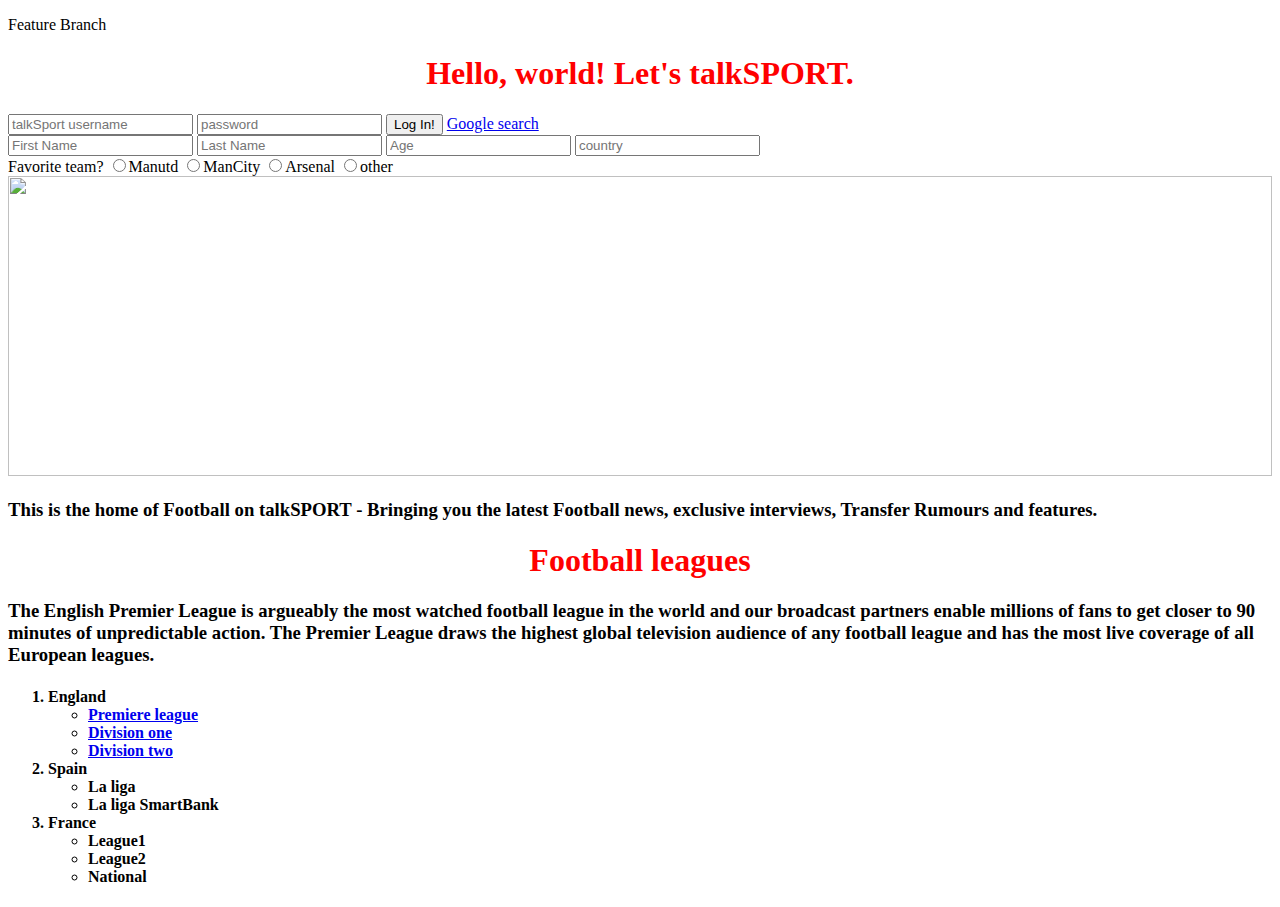
==== index.html @ b6f92f4b "another css edit" ====
<!DOCTYPE html>
<html>
  <head>
    <title>My Webpage</title>
  <div>
      <p class="screen-only"><h>Feature Branch</h2></p>
      <background-color:"#f7f0f0" height="10px" width="100%">
  </div>
    <link rel="stylesheet" href="styles.css">
  </head>
  <body>
    <div>
    <h1 style="color:red;text-align:center;">Hello, world! Let's talkSPORT.</h1>
    <form>
      <input type="text" placeholder="talkSport username" name="name">
      <input type="password" placeholder="password" name="password">
      <button>Log In!</button>
      <A HREF="https://google.com">Google search</A>
      <div>
        <input name="name" type="text" placeholder="First Name">
        <input name="name" type="text" placeholder="Last Name">
        <input name="name" type="number" placeholder="Age">

        <input name="country" list="countries" placeholder="country">
        <datalist id="countries">
          <option value="Afghanistan"><option value="Albania">
          <option value="Algeria"><option value="Andorra">
          <option value="Angola"><option value="Antigua & Deps">
          <option value="Argentina"><option value="Armenia">
          <option value="Australia"><option value="Austria">
          <option value="Azerbaijan"><option value="Bahamas">
          <option value="Bahrain"><option value="Bangladesh">
          <option value="Barbados"><option value="Belarus">
          <option value="Belgium"><option value="Belize">
          <option value="Benin"><option value="Bhutan">
          <option value="Bolivia"><option value="Bosnia Herzegovina">
          <option value="Botswana"><option value="Brazil">
          <option value="Brunei"><option value="Bulgaria">
          <option value="Burkina"><option value="Burundi">
          <option value="Cambodia"><option value="Cameroon">
          <option value="Canada"><option value="Cape Verde">
          <option value="Central African Rep"><option value="Chad">
          <option value="Chile"><option value="China">
          <option value="Colombia"><option value="Comoros">
          <option value="Congo"><option value="Congo Democratic Rep">
          <option value="Costa Rica"><option value="Croatia">
          <option value="Cuba"><option value="Cyprus">
          <option value="Czech Republic"><option value="Denmark">
          <option value="Djibouti"><option value="Dominica">
          <option value="Dominican Republic"><option value="East Timor">
          <option value="Ecuador"><option value="Egypt">
          <option value="El Salvador"><option value="Equatorial Guinea">
          <option value="Eritrea"><option value="Estonia">
          <option value="Ethiopia"><option value="Fiji">
          <option value="Finland"><option value="France">
          <option value="Gabon"><option value="Gambia">
          <option value="Georgia"><option value="Germany">
          <option value="Ghana"><option value="Greece">
          <option value="Grenada"><option value="Guatemala">
          <option value="Guinea"><option value="Guinea-Bissau">
          <option value="Guyana"><option value="Haiti">
          <option value="Honduras"><option value="Hungary">
          <option value="Iceland"><option value="India">
          <option value="Indonesia"><option value="Iran">
          <option value="Iraq"><option value="Ireland Republic">
          <option value="Israel"><option value="Italy">
          <option value="Ivory Coast"><option value="Jamaica">
          <option value="Japan"><option value="Jordan">
          <option value="Kazakhstan"><option value="Kenya">
          <option value="Kiribati"><option value="Korea North">
          <option value="Korea South"><option value="Kosovo">
          <option value="Kuwait"><option value="Kyrgyzstan">
          <option value="Laos"><option value="Latvia">
          <option value="Lebanon"><option value="Lesotho">
          <option value="Liberia"><option value="Libya">
          <option value="Liechtenstein"><option value="Lithuania">
          <option value="Luxembourg"><option value="Macedonia">
          <option value="Madagascar"><option value="Malawi">
          <option value="Malaysia"><option value="Maldives">
          <option value="Mali"><option value="Malta">
          <option value="Marshall Islands"><option value="Mauritania">
          <option value="Mauritius"><option value="Mexico">
          <option value="Micronesia"><option value="Moldova">
          <option value="Monaco"><option value="Mongolia">
          <option value="Montenegro"><option value="Morocco">
          <option value="Mozambique"><option value="Myanmar Burma">
          <option value="Namibia"><option value="Nauru">
          <option value="Nepal"><option value="Netherlands">
          <option value="New Zealand"><option value="Nicaragua">
          <option value="Niger"><option value="Nigeria">
          <option value="Norway"><option value="Oman">
          <option value="Pakistan"><option value="Palau">
          <option value="Panama"><option value="Papua New Guinea">
          <option value="Paraguay"><option value="Peru">
          <option value="Philippines"><option value="Poland">
          <option value="Portugal"><option value="Qatar">
          <option value="Romania"><option value="Russian Federation">
          <option value="Rwanda"><option value="St Kitts & Nevis">
          <option value="St Lucia"><option value="Saint Vincent & the Grenadines">
          <option value="Samoa"><option value="San Marino">
          <option value="Sao Tome & Principe"><option value="Saudi Arabia">
          <option value="Senegal"><option value="Serbia">
          <option value="Seychelles"><option value="Sierra Leone">
          <option value="Singapore"><option value="Slovakia">
          <option value="Slovenia"><option value="Solomon Islands">
          <option value="Somalia"><option value="South Africa">
          <option value="South Sudan"><option value="Spain">
          <option value="Sri Lanka"><option value="Sudan">
          <option value="Suriname"><option value="Swaziland">
          <option value="Sweden"><option value="Switzerland">
          <option value="Syria"><option value="Taiwan">
          <option value="Tajikistan"><option value="Tanzania">
          <option value="Thailand"><option value="Togo">
          <option value="Tonga"><option value="Trinidad & Tobago">
          <option value="Tunisia"><option value="Turkey">
          <option value="Turkmenistan"><option value="Tuvalu">
          <option value="Uganda"><option value="Ukraine">
          <option value="United Arab Emirates"><option value="United Kingdom">
          <option value="United States"><option value="Uruguay">
          <option value="Uzbekistan"><option value="Vanuatu">
          <option value="Vatican City"><option value="Venezuela">
          <option value="Vietnam"><option value="Yemen">
          <option value="Zambia"><option value="Zimbabwe">
      </div>
      Favorite team?
        <input name="team" type="radio" value="Manutd">Manutd
        <input name="team" type="radio" value="ManCity">ManCity
        <input name="team" type="radio" value="Arsenal">Arsenal
        <input name="team" type="radio" value="other">other
    <img src="football leagues.jpg" height="300" width="100%">
    <h3><p>This is the home of Football on talkSPORT - Bringing you the latest Football news, exclusive interviews, Transfer Rumours and features.</p></h3>
    <h1 style="color:red;text-align:center;">Football leagues</h1>
    <h3><p>The English Premier League is argueably the most watched football league in the world and our broadcast partners enable millions of fans to get closer to 90 minutes of unpredictable action. The Premier League draws the highest global television audience of any football league and has the most live coverage of all European leagues.</p></h3>
      <h4><ol>
        <li>England</li>
      <ul>
        <li><A HREF="Premiereleague.html">Premiere league</A></li>
        <li><A HREF="Divisionone.html">Division one</A></li>
        <li><A HREF="Divisiontwo.html">Division two</A></li>
      </ul>
        <li>Spain</li>
      <ul>
        <li>La liga</li>
        <li>La liga SmartBank</li>
      </ul>
        <li>France</li>
      <ul>
        <li>League1</li>
        <li>League2</li>
        <li>National</li>
      </ol></h4>
  </body>
</div>
</html>
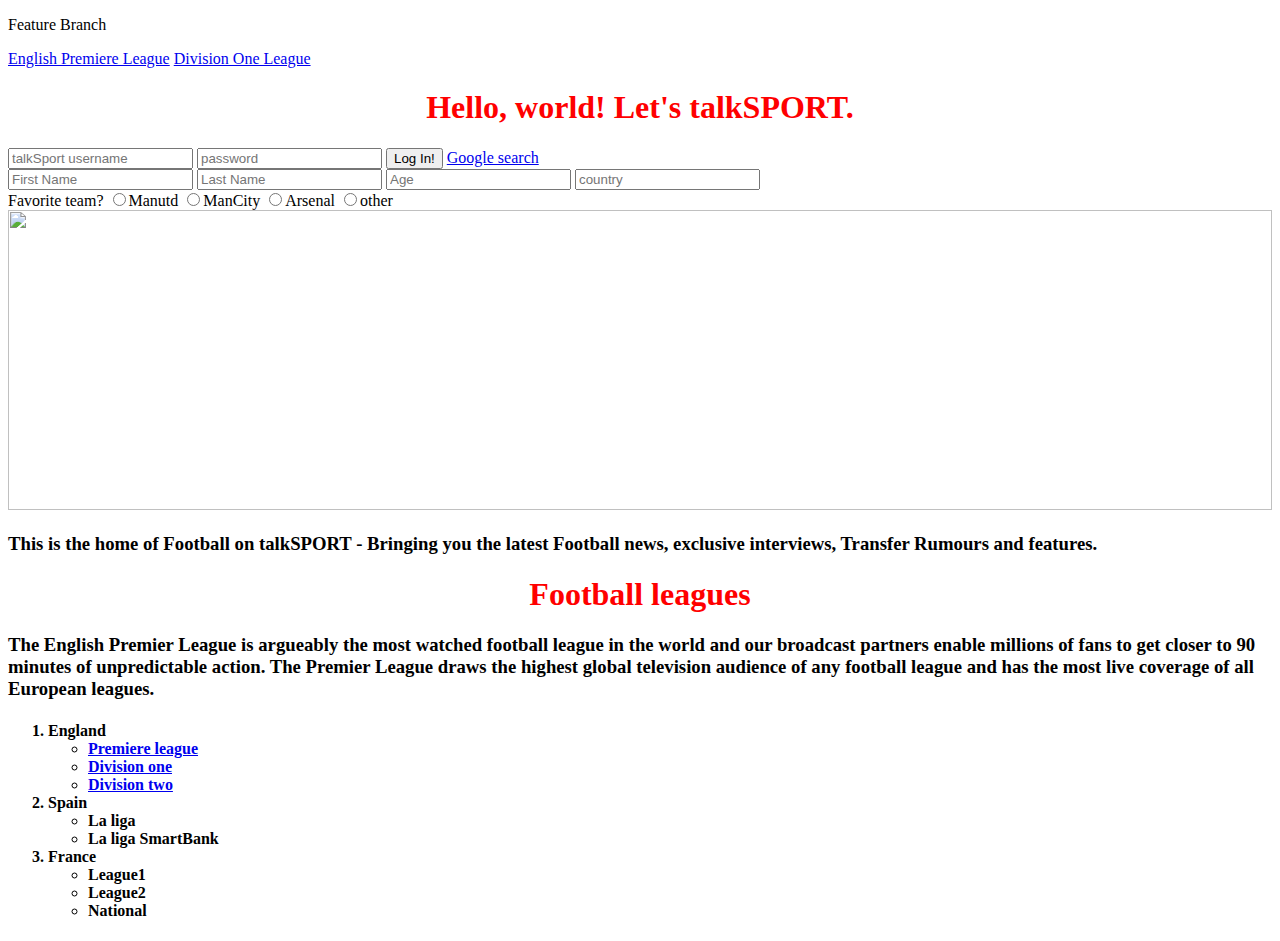
==== commit 18c923b6: "feature branch edit" ====
--- a/index.html
+++ b/index.html
@@ -2,8 +2,25 @@
 <html>
   <head>
     <title>My Webpage</title>
+    <style>
+    @media (min-width: 500px) {
+      h1::before {
+        content: "";
+      }
+    }
+    @media (min-width: 499px) {
+      h1::before {
+        content: "";
+      }
+    }
+</style>
   <div>
       <p class="screen-only"><h>Feature Branch</h2></p>
+
+        <A HREF="premiereleague.html">English Premiere League</A>
+        <A HREF="divisionone.html">Division One League</A>
+
+
       <background-color:"#f7f0f0" height="10px" width="100%">
   </div>
     <link rel="stylesheet" href="styles.css">
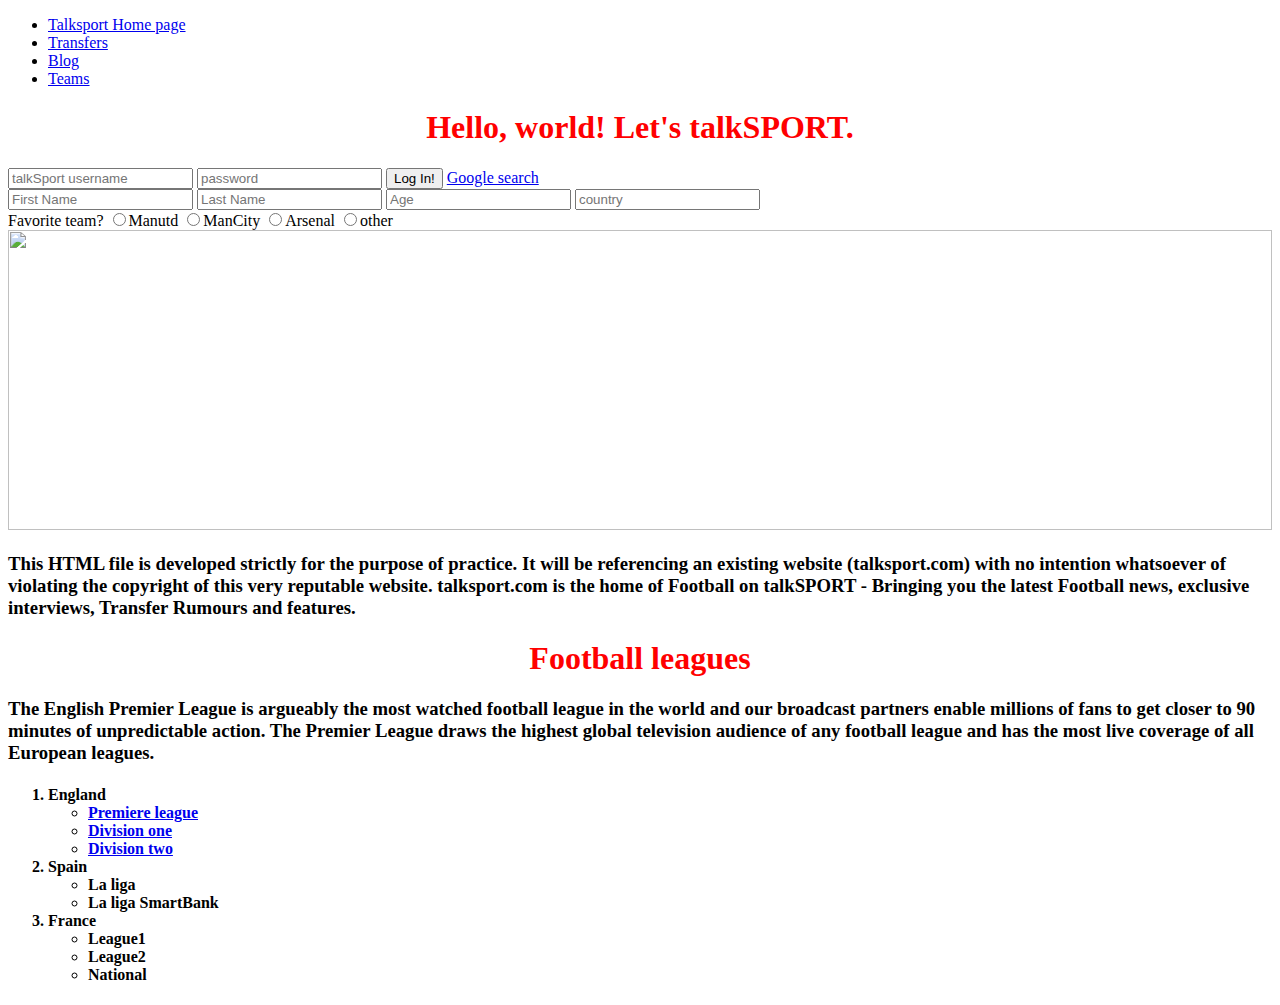
==== commit 523779de: "more edits" ====
--- a/index.html
+++ b/index.html
@@ -2,6 +2,7 @@
 <html>
   <head>
     <title>My Webpage</title>
+
     <style>
     @media (min-width: 500px) {
       h1::before {
@@ -14,18 +15,24 @@
       }
     }
 </style>
-  <div>
-      <p class="screen-only"><h>Feature Branch</h2></p>
 
-        <A HREF="premiereleague.html">English Premiere League</A>
-        <A HREF="divisionone.html">Division One League</A>
-
-
-      <background-color:"#f7f0f0" height="10px" width="100%">
-  </div>
     <link rel="stylesheet" href="styles.css">
   </head>
   <body>
+
+    <header>
+      <div id="container">
+
+  <nav>
+      <ul>
+        <li><a href="https://talksport.com/">Talksport Home page</a></li>
+        <li><a href="https://talksport.com/football/transfer-rumours/">Transfers</a></li>
+        <li><a href="https://talksport.com/football/704311/premier-league-live-burnley-assistant-hudson-odoi-training-man-city-european-ban-coronavirus/">Blog</a></li>
+        <li><a href="https://talksport.com/index/teams/">Teams</a></li>
+      </ul>
+    </nav>
+  </div>
+
     <div>
     <h1 style="color:red;text-align:center;">Hello, world! Let's talkSPORT.</h1>
     <form>
@@ -145,12 +152,12 @@
         <input name="team" type="radio" value="Arsenal">Arsenal
         <input name="team" type="radio" value="other">other
     <img src="football leagues.jpg" height="300" width="100%">
-    <h3><p>This is the home of Football on talkSPORT - Bringing you the latest Football news, exclusive interviews, Transfer Rumours and features.</p></h3>
+    <h3><p>This HTML file is developed strictly for the purpose of practice. It will be referencing an existing website (talksport.com) with no intention whatsoever of violating the copyright of this very reputable website. talksport.com is the home of Football on talkSPORT - Bringing you the latest Football news, exclusive interviews, Transfer Rumours and features.</p></h3>
     <h1 style="color:red;text-align:center;">Football leagues</h1>
     <h3><p>The English Premier League is argueably the most watched football league in the world and our broadcast partners enable millions of fans to get closer to 90 minutes of unpredictable action. The Premier League draws the highest global television audience of any football league and has the most live coverage of all European leagues.</p></h3>
       <h4><ol>
         <li>England</li>
-      <ul>
+      <ul id="list">
         <li><A HREF="Premiereleague.html">Premiere league</A></li>
         <li><A HREF="Divisionone.html">Division one</A></li>
         <li><A HREF="Divisiontwo.html">Division two</A></li>
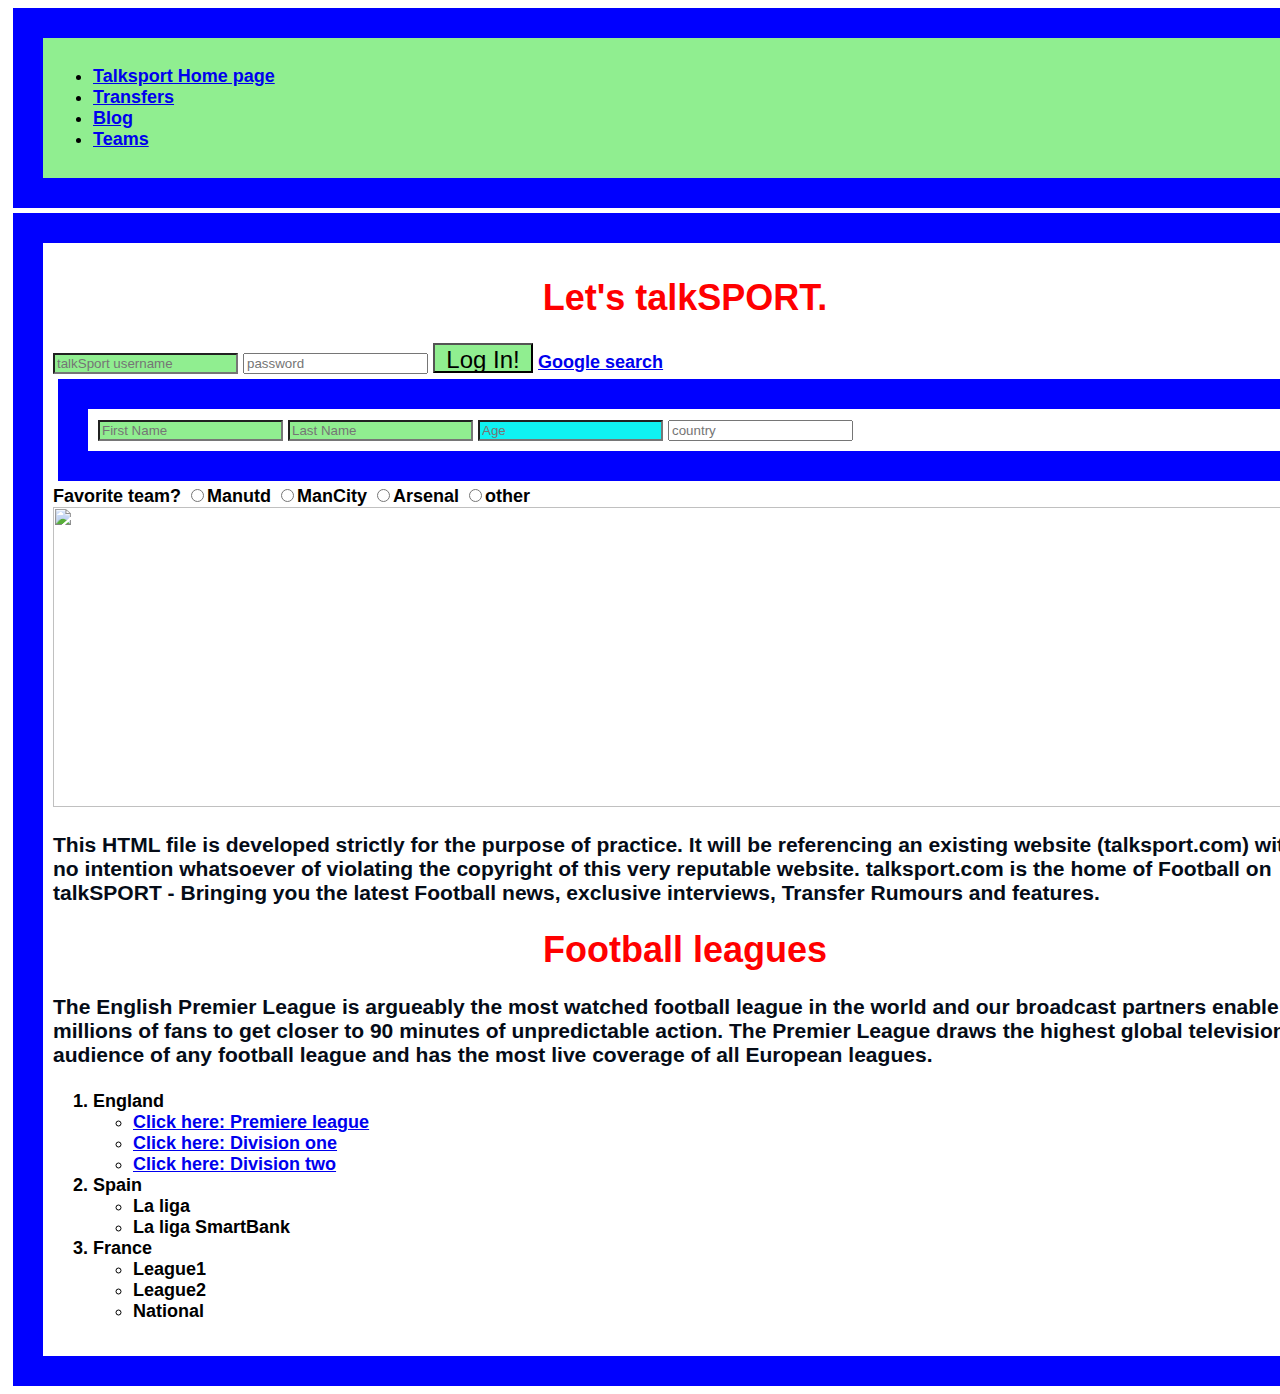
==== commit 8b1d23c4: "added media query print" ====
--- a/index.html
+++ b/index.html
@@ -3,27 +3,21 @@
   <head>
     <title>My Webpage</title>
 
-    <style>
-    @media (min-width: 500px) {
-      h1::before {
-        content: "";
-      }
-    }
-    @media (min-width: 499px) {
-      h1::before {
-        content: "";
-      }
-    }
-</style>
-
-    <link rel="stylesheet" href="styles.css">
+        <link rel="stylesheet" href="styles.css">
   </head>
   <body>
 
     <header>
       <div id="container">
+<style>
+@media print {
+  .screen-only {
+    display: none;
+  }
+}
 
-  <nav>
+</style>
+  <nav class="screen-only">
       <ul>
         <li><a href="https://talksport.com/">Talksport Home page</a></li>
         <li><a href="https://talksport.com/football/transfer-rumours/">Transfers</a></li>
@@ -33,13 +27,30 @@
     </nav>
   </div>
 
-    <div>
-    <h1 style="color:red;text-align:center;">Hello, world! Let's talkSPORT.</h1>
+<style>
+
+@media screen and (min-width: 500px) {
+.firstheader h1::before {
+   content:"Hello, world!";
+ }
+}
+
+@media screen and (max-width: 499px) {
+.firstheader h1::before {
+   content:"Hello!";
+ }
+}
+
+</style>
+
+    <div class="bodybackground">
+    <h1 class+"firstheader" style="color:red;text-align:center;">Let's talkSPORT.</h1>
     <form>
       <input type="text" placeholder="talkSport username" name="name">
       <input type="password" placeholder="password" name="password">
       <button>Log In!</button>
       <A HREF="https://google.com">Google search</A>
+
       <div>
         <input name="name" type="text" placeholder="First Name">
         <input name="name" type="text" placeholder="Last Name">
@@ -173,6 +184,7 @@
         <li>League2</li>
         <li>National</li>
       </ol></h4>
+</div>
   </body>
-</div>
+
 </html>
--- a/styles.css
+++ b/styles.css
@@ -0,0 +1,43 @@
+<meta name="viewport" content="width=device-width, initial-scale=1.0">
+<style>
+
+p::selection {
+  color:red;
+  background-color:yellow;
+}
+#list a::before {
+  content: "Click here: ";
+  font-weight: bold;
+}
+button {
+        width: 100px;
+        height: 30px;
+        font-size: 24px;
+        background-color: lightgreen;
+}
+button:hover {
+  background-color: orange;
+}
+
+input[type=text] {background-color:lightgreen;}
+input[type=number] {background-color:#0ff2f2;}
+
+ol {color:black}
+
+p {color:#050c17;}
+  h3 {color:#050c17;
+      text-align:left;}
+  h4 {color:#050c17;}
+
+  div {background-color: white;
+  width: 100%;
+  height: 100%;
+  margin: 5px;
+  padding: 10px;
+  font-family: Arial,sans-serif;
+  font-size: 18px;
+  font-weight: bold;
+  border: 30px solid blue;}
+
+#container {background-color: lightgreen;}
+</style>
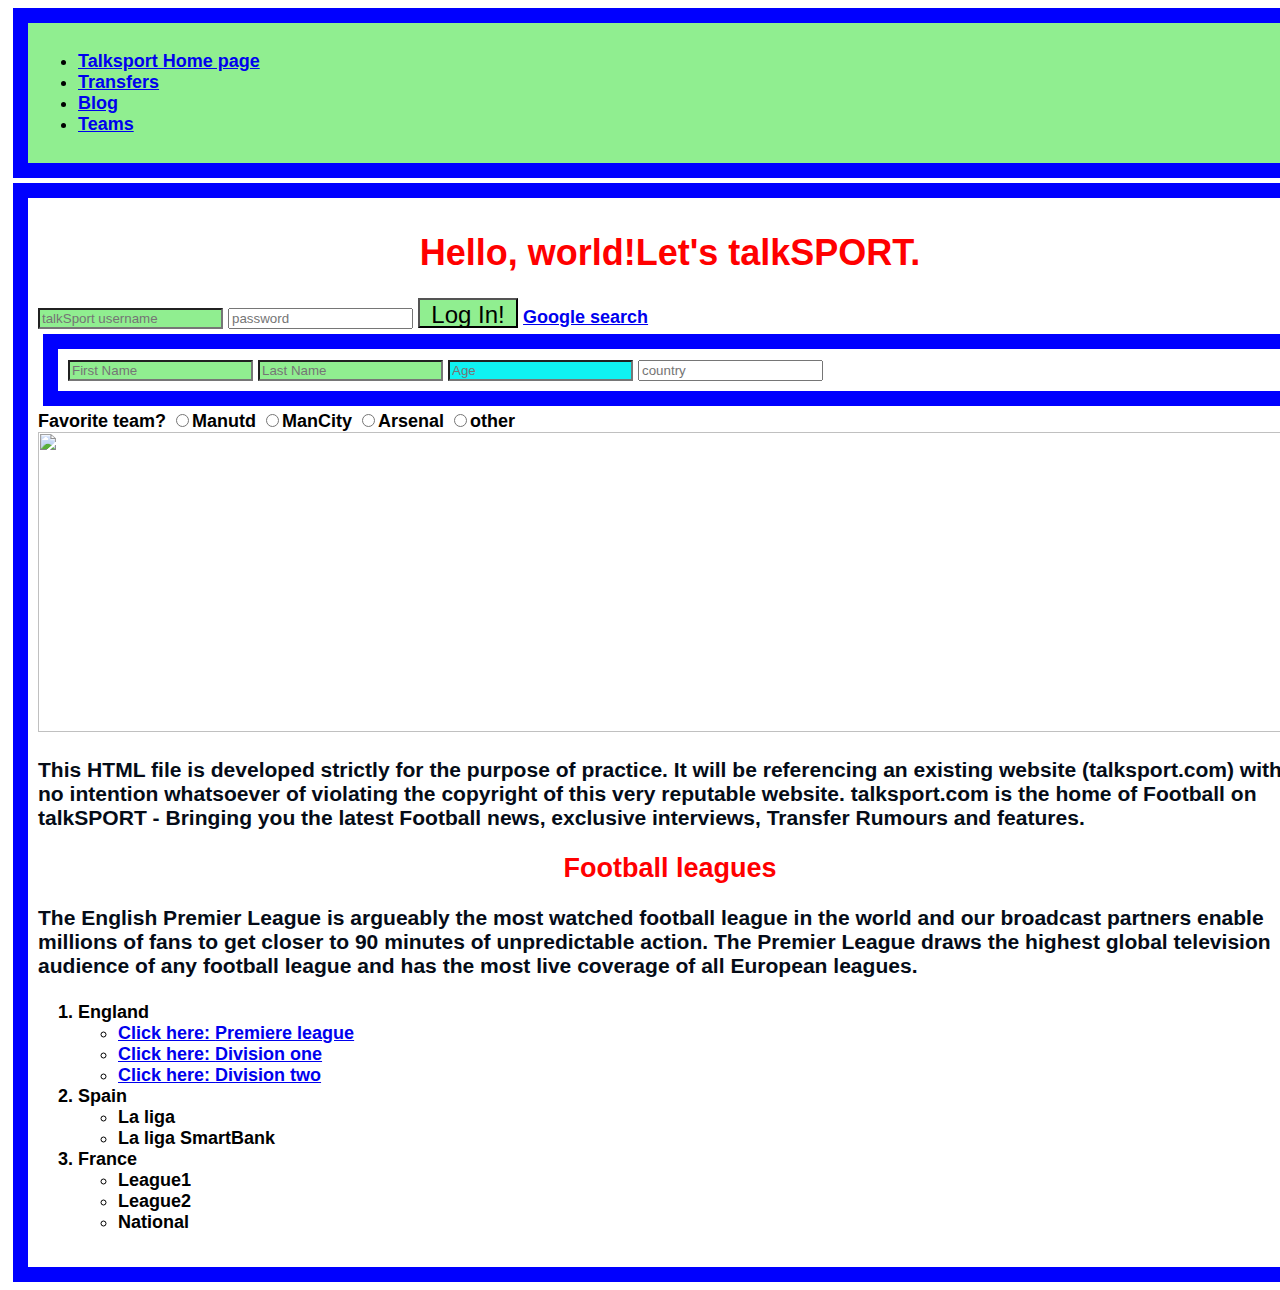
==== commit 676000c5: "updated index.html" ====
--- a/index.html
+++ b/index.html
@@ -15,7 +15,16 @@
     display: none;
   }
 }
+ .screen-only {display:flex;
+ flex-wrap: wrap;}
 
+ .screen-only > #container {
+   background-color: springgreen;
+   font-size: 20px;
+   margin: 20px;
+   padding: 20px;
+   width: 200px;
+ }
 </style>
   <nav class="screen-only">
       <ul>
@@ -30,21 +39,21 @@
 <style>
 
 @media screen and (min-width: 500px) {
-.firstheader h1::before {
+h1::before {
    content:"Hello, world!";
  }
 }
 
 @media screen and (max-width: 499px) {
-.firstheader h1::before {
+h1::before {
    content:"Hello!";
  }
 }
 
 </style>
 
-    <div class="bodybackground">
-    <h1 class+"firstheader" style="color:red;text-align:center;">Let's talkSPORT.</h1>
+    <div>
+    <h1 style="color:red;text-align:center;">Let's talkSPORT.</h1>
     <form>
       <input type="text" placeholder="talkSport username" name="name">
       <input type="password" placeholder="password" name="password">
@@ -164,7 +173,7 @@
         <input name="team" type="radio" value="other">other
     <img src="football leagues.jpg" height="300" width="100%">
     <h3><p>This HTML file is developed strictly for the purpose of practice. It will be referencing an existing website (talksport.com) with no intention whatsoever of violating the copyright of this very reputable website. talksport.com is the home of Football on talkSPORT - Bringing you the latest Football news, exclusive interviews, Transfer Rumours and features.</p></h3>
-    <h1 style="color:red;text-align:center;">Football leagues</h1>
+    <h2 style="color:red;text-align:center;">Football leagues</h2>
     <h3><p>The English Premier League is argueably the most watched football league in the world and our broadcast partners enable millions of fans to get closer to 90 minutes of unpredictable action. The Premier League draws the highest global television audience of any football league and has the most live coverage of all European leagues.</p></h3>
       <h4><ol>
         <li>England</li>
--- a/styles.css
+++ b/styles.css
@@ -29,7 +29,7 @@
       text-align:left;}
   h4 {color:#050c17;}
 
-  div {background-color: white;
+  div {
   width: 100%;
   height: 100%;
   margin: 5px;
@@ -37,7 +37,19 @@
   font-family: Arial,sans-serif;
   font-size: 18px;
   font-weight: bold;
-  border: 30px solid blue;}
+  border: 15px solid blue;}
 
 #container {background-color: lightgreen;}
+
+.grid {display:flex;
+flex-wrap: wrap;}
+
+.grid > div {
+  background-color: springgreen;
+  font-size: 18px;
+  margin: 20px;
+  padding: 20px;
+  width: 200px;
+}
+
 </style>
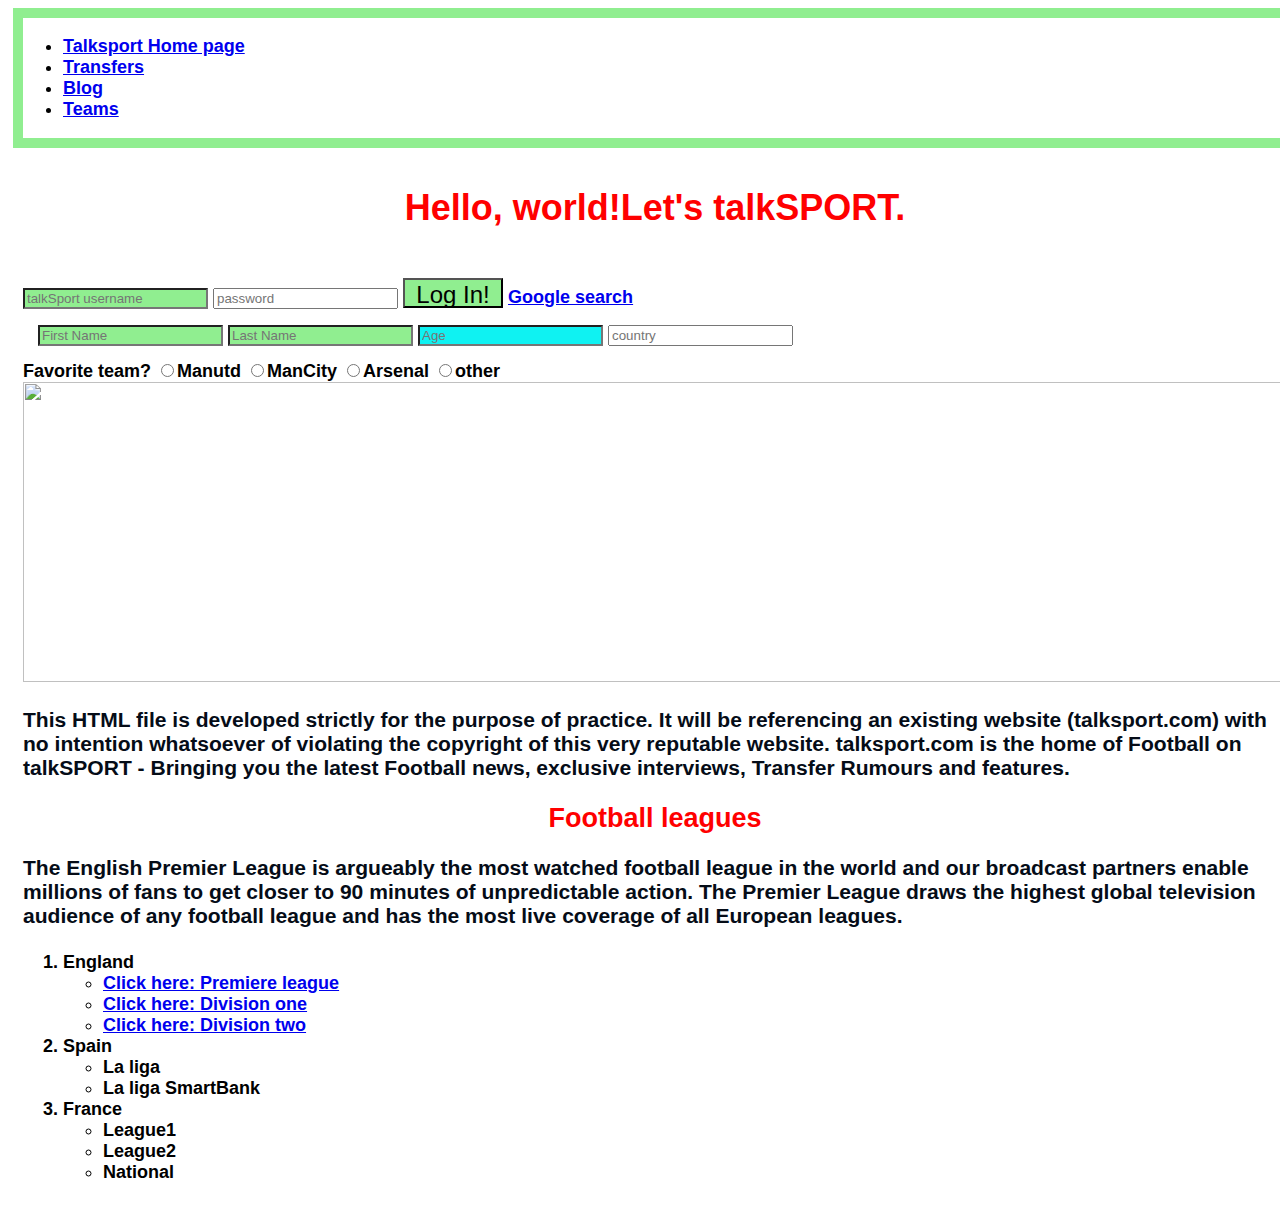
==== commit 20ec15fa: "added min-width media style" ====
--- a/index.html
+++ b/index.html
@@ -2,30 +2,31 @@
 <html>
   <head>
     <title>My Webpage</title>
-
+    <link rel="stylesheet" href="maxcdn.bootstrapcdn.com/bootstrap/4.0.0/css/bootstrap.min.css">
         <link rel="stylesheet" href="styles.css">
   </head>
   <body>
+    <style>
+    @media print {
+      .screen-only {
+        display: none;
+      }
+    }
+     .screen-only {display:flex;
+     flex-wrap: wrap;}
+
+     .screen-only > #container {
+       background-color: springgreen;
+       font-size: 20px;
+       margin: 20px;
+       padding: 20px;
+       width: 200px;
+     }
+    </style>
 
     <header>
       <div id="container">
-<style>
-@media print {
-  .screen-only {
-    display: none;
-  }
-}
- .screen-only {display:flex;
- flex-wrap: wrap;}
-
- .screen-only > #container {
-   background-color: springgreen;
-   font-size: 20px;
-   margin: 20px;
-   padding: 20px;
-   width: 200px;
- }
-</style>
+
   <nav class="screen-only">
       <ul>
         <li><a href="https://talksport.com/">Talksport Home page</a></li>
@@ -34,18 +35,19 @@
         <li><a href="https://talksport.com/index/teams/">Teams</a></li>
       </ul>
     </nav>
+
   </div>
 
 <style>
 
 @media screen and (min-width: 500px) {
-h1::before {
+#header::before {
    content:"Hello, world!";
  }
 }
 
-@media screen and (max-width: 499px) {
-h1::before {
+@media screen and (max-width: 500px) {
+#header::before {
    content:"Hello!";
  }
 }
@@ -53,7 +55,9 @@
 </style>
 
     <div>
-    <h1 style="color:red;text-align:center;">Let's talkSPORT.</h1>
+    <h1 id="header" style="color:red;text-align:center;">Let's talkSPORT.</h1>
+    </div>
+    <div>
     <form>
       <input type="text" placeholder="talkSport username" name="name">
       <input type="password" placeholder="password" name="password">
--- a/styles.css
+++ b/styles.css
@@ -37,19 +37,31 @@
   font-family: Arial,sans-serif;
   font-size: 18px;
   font-weight: bold;
-  border: 15px solid blue;}
+  border: 0px solid blue;}
 
 #container {background-color: lightgreen;}
 
-.grid {display:flex;
+.flex {display:flex;
 flex-wrap: wrap;}
 
-.grid > div {
+.flex > div {
   background-color: springgreen;
   font-size: 18px;
-  margin: 20px;
+  margin: 30px;
   padding: 20px;
   width: 200px;
 }
 
+.grid {
+  display:grid;
+  background-color: springgreen;
+  grid-column-gap: 20px;
+  grid-row-gap: 10px;
+  padding: 20px;
+  grid-template-columns: 200px 200px auto;
+}
+.screen-only {
+background-color: white;
+font-size: 18px;}
+
 </style>
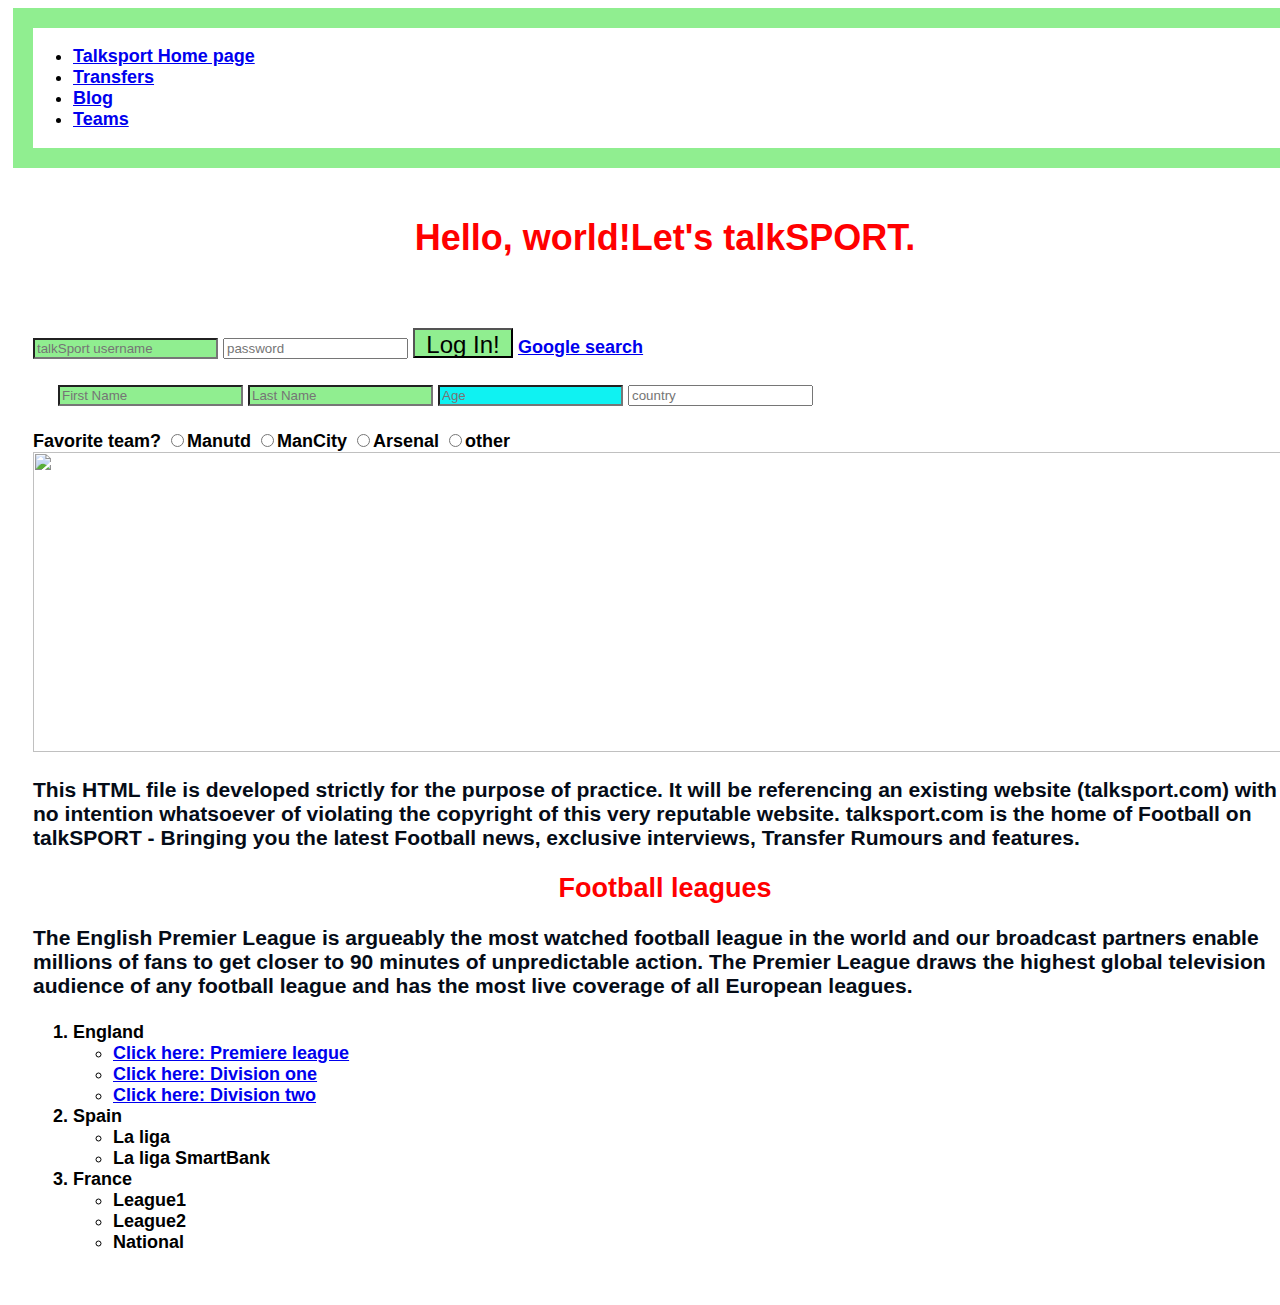
==== commit 785b0450: "edited index.html" ====
--- a/index.html
+++ b/index.html
@@ -2,8 +2,7 @@
 <html>
   <head>
     <title>My Webpage</title>
-    <link rel="stylesheet" href="maxcdn.bootstrapcdn.com/bootstrap/4.0.0/css/bootstrap.min.css">
-        <link rel="stylesheet" href="styles.css">
+            <link rel="stylesheet" href="styles.css">
   </head>
   <body>
     <style>
--- a/styles.css
+++ b/styles.css
@@ -1,4 +1,5 @@
 <meta name="viewport" content="width=device-width, initial-scale=1.0">
+<link rel="stylesheet" href="maxcdn.bootstrapcdn.com/bootstrap/4.0.0/css/bootstrap.min.css">
 <style>
 
 p::selection {
@@ -22,7 +23,8 @@
 input[type=text] {background-color:lightgreen;}
 input[type=number] {background-color:#0ff2f2;}
 
-ol {color:black}
+ol {color: black}
+ul {color: black}
 
 p {color:#050c17;}
   h3 {color:#050c17;
@@ -33,11 +35,11 @@
   width: 100%;
   height: 100%;
   margin: 5px;
-  padding: 10px;
+  padding: 20px;
   font-family: Arial,sans-serif;
   font-size: 18px;
   font-weight: bold;
-  border: 0px solid blue;}
+  border: 0px solid black;}
 
 #container {background-color: lightgreen;}
 
@@ -52,13 +54,13 @@
   width: 200px;
 }
 
-.grid {
+.row {
   display:grid;
   background-color: springgreen;
-  grid-column-gap: 20px;
+  grid-column-gap: 10px;
   grid-row-gap: 10px;
   padding: 20px;
-  grid-template-columns: 200px 200px auto;
+  grid-template-columns: auto auto auto;
 }
 .screen-only {
 background-color: white;
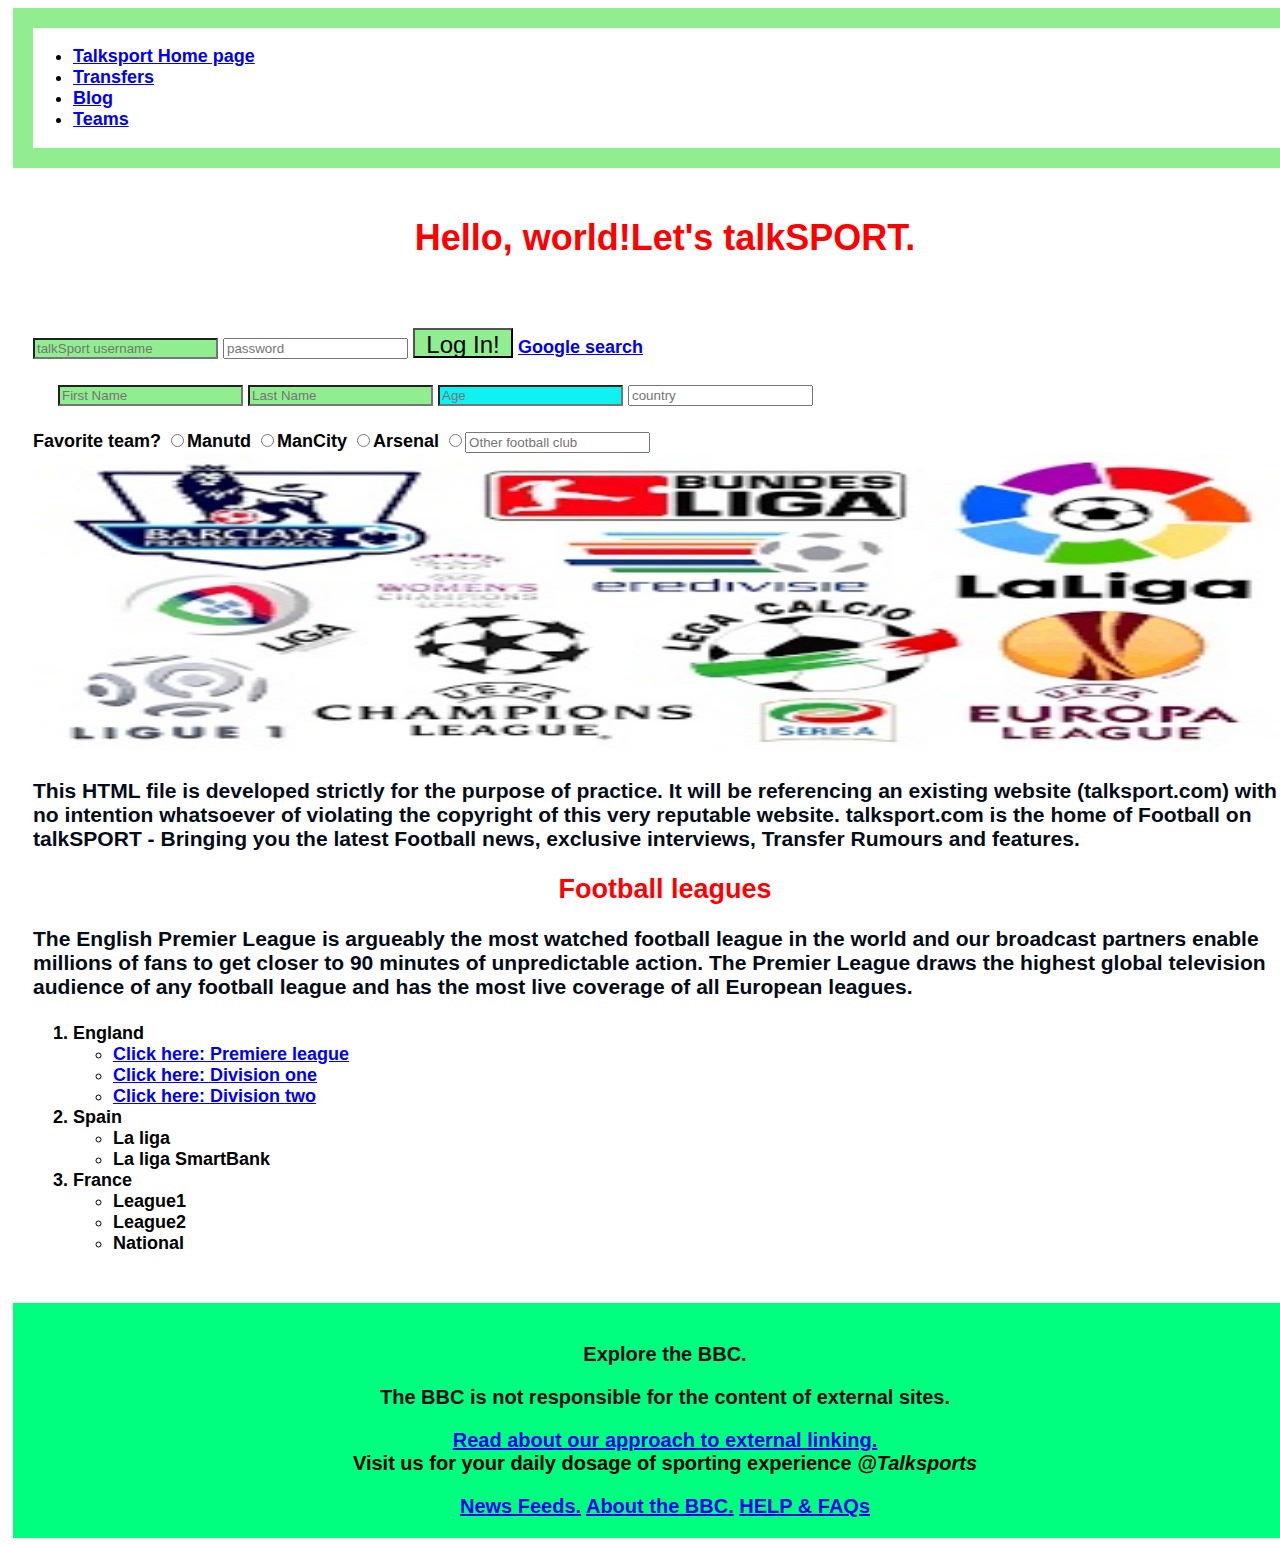
==== commit f02bc850: "added all files" ====
--- a/index.html
+++ b/index.html
@@ -169,11 +169,14 @@
           <option value="Vietnam"><option value="Yemen">
           <option value="Zambia"><option value="Zimbabwe">
       </div>
+
       Favorite team?
         <input name="team" type="radio" value="Manutd">Manutd
         <input name="team" type="radio" value="ManCity">ManCity
         <input name="team" type="radio" value="Arsenal">Arsenal
-        <input name="team" type="radio" value="other">other
+        <input name="team" type="radio" value="other"><input name="club" list="clubs" placeholder="Other football club">
+
+
     <img src="football leagues.jpg" height="300" width="100%">
     <h3><p>This HTML file is developed strictly for the purpose of practice. It will be referencing an existing website (talksport.com) with no intention whatsoever of violating the copyright of this very reputable website. talksport.com is the home of Football on talkSPORT - Bringing you the latest Football news, exclusive interviews, Transfer Rumours and features.</p></h3>
     <h2 style="color:red;text-align:center;">Football leagues</h2>
@@ -197,6 +200,19 @@
         <li>National</li>
       </ol></h4>
 </div>
+
+<div class="bottom">
+  <blockquote class="blockquote">
+  <p class="mb-0">Explore the BBC.</p>
+  <p>The BBC is not responsible for the content of external sites.</p>
+  <a href="http://www.bbc.co.uk/help/web/links/">Read about our approach to external linking.</a>
+  <footer class="blockquote-footer">Visit us for your daily dosage of sporting experience<cite title="Source Title"> @Talksports</cite></footer>
+</blockquote>
+
+<a href="https://www.bbc.com/sport/15890345">News Feeds.</a>
+<a href="#">About the BBC.</a>
+<a href="https://www.bbc.com/sport/15561348">HELP & FAQs</a>
+</div>
   </body>
 
 </html>
--- a/styles.css
+++ b/styles.css
@@ -1,6 +1,16 @@
-<meta name="viewport" content="width=device-width, initial-scale=1.0">
+<meta name="viewport" content="width=device-width, initial-scale=1.0 shrink-to-fit=no">
 <link rel="stylesheet" href="maxcdn.bootstrapcdn.com/bootstrap/4.0.0/css/bootstrap.min.css">
+
+
 <style>
+
+.selector-for-some-widget {
+  box-sizing: content-box;
+}
+
+p::first-letter {
+  text-decoration-color: red;
+}
 
 p::selection {
   color:red;
@@ -23,8 +33,8 @@
 input[type=text] {background-color:lightgreen;}
 input[type=number] {background-color:#0ff2f2;}
 
-ol {color: black}
-ul {color: black}
+ol {color: black;}
+ul {color: black;}
 
 p {color:#050c17;}
   h3 {color:#050c17;
@@ -43,15 +53,33 @@
 
 #container {background-color: lightgreen;}
 
+.nav {
+  height: auto;
+  margin: 5px;
+  padding: 20px;
+}
+
 .flex {display:flex;
 flex-wrap: wrap;}
 
 .flex > div {
-  background-color: springgreen;
+  background-color: white;
   font-size: 18px;
+  margin: 50px;
+  padding: 20px;
+  width: 250px;
+}
+
+.container {
+  height: 100%;
+  color: red;
+  padding: 10px;
+}
+.green {
   margin: 30px;
   padding: 20px;
-  width: 200px;
+  font-family: Arial,sans-serif;
+  font-size: 18px;
 }
 
 .row {
@@ -66,4 +94,12 @@
 background-color: white;
 font-size: 18px;}
 
+.bottom {
+  background-color: springgreen;
+  font-size: 20px;
+  padding: 20px;
+  font-family: Arial,sans-serif;
+  text-align: center;
+}
+
 </style>
